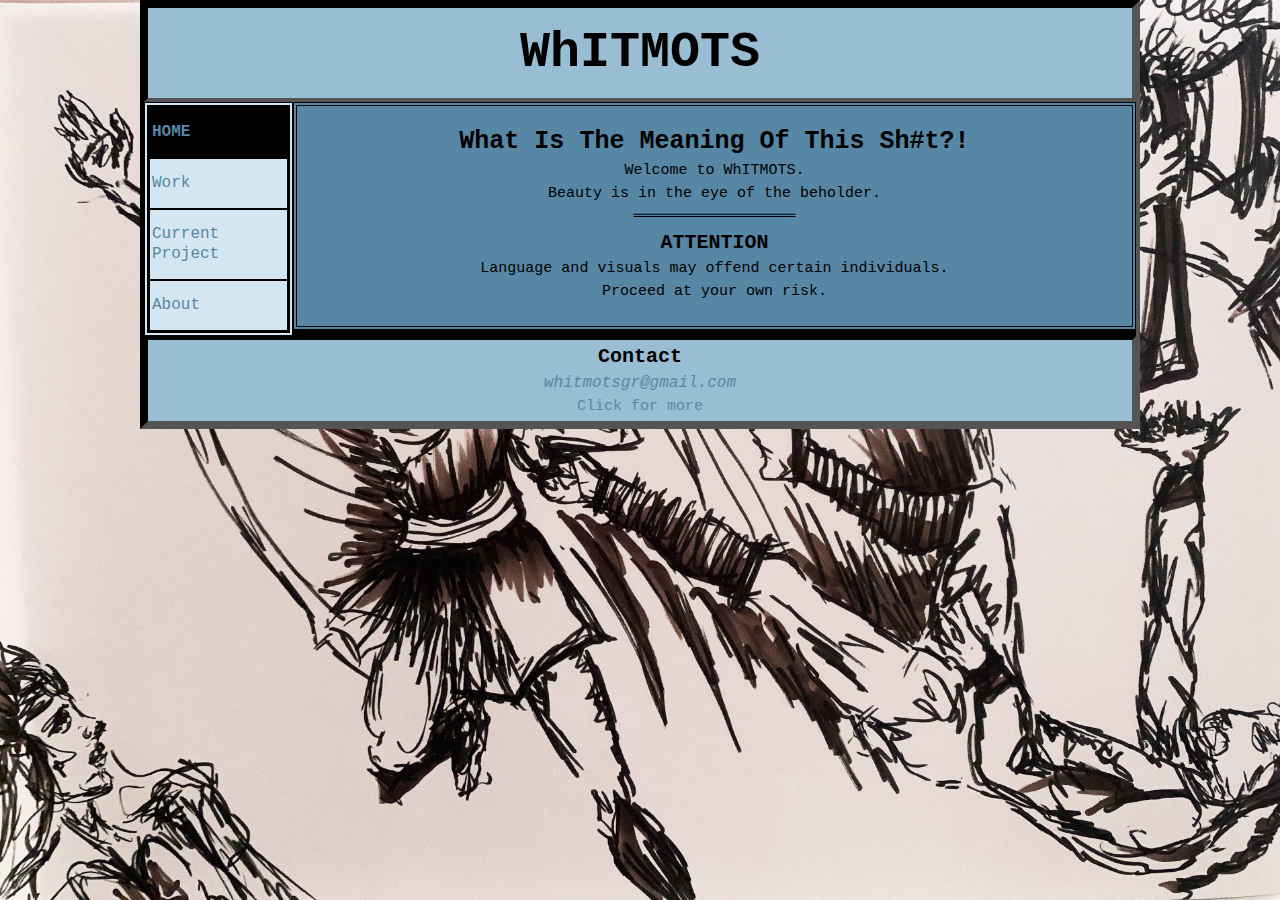
==== index.html @ 2b3f1aa6 "Add files via upload" ====
<!DOCTYPE html>

<html lang="el">

<head>
    <meta charset="UTF-8">
    <link rel="stylesheet" href="format.css">

    <title>WhITMOTS</title>
</head>

<body class="index">
  <style>
  body {
  	background-image: url('Valkyrie2.jpg');
  	background-repeat: no-repeat;
    background-attachment: fixed;
  	background-size: 100% 100%;
  }
  </style>
  <div class="container">

<!-- header starts here -->
  	<header>
  		<h1>WhITMOTS</h1>
  	</header>
<!-- header ends here -->


<!-- sidebar starts here -->
    <aside class="indexaside">
      <nav>
        <ul class="navbar">
          <li>
            <li><a class="indexlink" href="index.html">Home</a></li>
            <li><a class="worklink" href="work.html">Work</a></li>
      		  <li><a class="projectlink" href="project.html">Current Project</a></li>
      		  <li><a class="aboutlink" href="about.html">About</a></li>
          </li>
        </ul>
      </nav>
  	</aside>
<!-- sidebar ends here -->


<!-- content starts here -->
        <article>
          <h2> What Is The Meaning Of This Sh#t?!</h2>
            <p>Welcome to WhITMOTS.</p>
            <p>Beauty is in the eye of the beholder.</p>
            <p>══════════════════</p>
          <h3 id="important">ATTENTION</h3>
            <p>Language and visuals may offend certain individuals.</p>
            <p>Proceed at your own risk.</p>
        </article>
<!-- content ends here -->


<!-- footer starts here -->
        <footer class="footerlink">
          <h3>Contact</h3>
            <p class="communication"></p>
            <address><a href="whitmotsgr@gmail.com">whitmotsgr@gmail.com</a></address> <!-- Δεν υφίσταται η διεύθυνση -->
            <p><a href="about.html" target="_blank">Click for more</a></p>
        </footer>
<!-- footer ends here -->


  </div>

</body>
---- format.css ----
@import url("reset.css");
* {
	box-sizing: border-box;
}

.container, header, footer {
	max-width: 1000px;
	margin: 0 auto;
	border: 4px #000 inset;
	padding: 0px;
  background-color: #000;
}
aside {
	width: 15%;
	float: left;
}
article {
	width: 85%;
	float: right;
}
/*flex layout - end*/


/*interface starts here*/
h1 {
    font-weight: bold;
    font-size: 50px;
}
h2 {
    font-weight: bold;
    font-size: 25px;
		margin-bottom: 5px;
}
h3 {
	font-weight: bold;
	font-size: 20px;
	margin: 5px;
}
p {
	font-size: 15px;
	margin: 5px;
}
body {
	background-color: #000;
	font-family: 'Courier New', monospace;
}
header {
	background-color: #99BDD3;
	text-align: center;
	padding: 15px 10px 15px 10px;
}
aside {
	background-color: #D4E6F1;
	border: 4px #000 double;
	padding: 0;
}
article {
	background-color: #5787A4;
	text-align: center;
	padding: 20px 5px 20px 5px;
	border: 4px #000 double;
}
footer {
	background-color: #99BDD3;
	text-align: center;
	padding: 0;
	clear: both;
}
.footerlink a:link {
	color: #5787A4;
	text-decoration: none;
}
.footerlink a:visited {
    color: #154360;
    text-decoration: none;
}
.footerlink a:hover {
    color: #F8F9F9;
}
/*interface ends here*/


/*image starts here*/
img {
	margin-top: 10px;
}
/*image ends here*/


/*navbar starts here*/
.navbar {
	margin: 0;
	padding: 0;
	list-style: none;
	border-bottom: 1px solid #999;
	width: 100%;
	border: 1px #000 solid;
}
.navbar a {
	color: #5787A4;
	text-decoration: none;
	padding: 15px 2px 15px 2px;
	display: block;
	border-bottom: none;
	background-color: #D4E6F1;
	border: 1px #000 double;
}
.navbar a:link {
  color: #5787A4;
  text-decoration: none;
}
.navbar a:hover {
	color: #000;
	font-weight: bold;
	background-color: #5787A4;
	text-transform: uppercase;
}
.index .indexlink, .about .aboutlink, .project .projectlink, .work .worklink {
	color: #FFFF;
	background-color: #000;
	font-weight: bold;
	text-transform: uppercase;
}
/*navbar ends here*/


/*index starts here*/
.index article {
		background-color: #5787A4;
		text-align: center;
		padding: 21px 5px 20px 5px;
		border: 4px #000 double;
}
/*index ends here*/


/*work starts here*/
.work article {
	background-color: #5787A4;
	padding: 20px 20px 20px 20px;
	height: 426px;
}
.workaside {
	background-color: #D4E6F1;
	border: 4px #000 double;
	padding: 0;
	width: 15%;
}
.workimg, .valkyrie {
	border-style: double;
	border-color: #000;
	border-width: 4px;
}
.workimg:hover {
	box-shadow: 1px 5px 5px 1px #000;
	transition-duration: 0.4s;
	height: 240px;
	width: 300px;
}
.valkyrie:hover {
	box-shadow: 1px 5px 5px 1px #000;
	transition-duration: 0.4s;
	height: 300px;
	width: 250px;
}
.workbutton{
    border-radius: 5px;
    padding: 10px;
    margin: 10px;
    background-color: #FFFF;
    color: #FFFF;
    transition-duration: 0.1s;
		font-family: 'Courier New', monospace;
}
.workbutton:hover {
    box-shadow: 0 3px 5px 3px #5787A4;
		font-weight: bold;
}
.artstationlink:hover {
	color: #5787A4;
}
.workh2 {
	color: #000;
	font-size: 25px;
	margin-top: 20px;
	margin-bottom: 30px;
}
.workh3 {
	text-align: center;
	font-weight: bold;
	font-size: 12px;
	padding: 25px;
	margin: 0px;
	border: 2px #000 solid;
	background-color: #000;
	color: #FFFF;
}
.artstationlink {
	color: #000;
  text-decoration: none;
}
/*works ends here*/


/*project starts here*/
.project article {
	background-color: #5787A4;
	padding: 40px 5px 40px 5px;
}
.projecth2 {
	color: #000;
	font-size: 25px;
	margin-top: 20px;
	margin-bottom: 30px;
}
.projecth3 {
	text-align: center;
	font-weight: bold;
	font-size: 20px;
	margin-top: 20px;
	margin-bottom: 20px;
	color: #F7DC6F;
}
.projectarticle {
	color: #000;
	font-size: 25px;
}
.projectaside {
		text-align: center;
		background-color: #000;
		color: #F7DC6F;
		font-size: 12px;
		text-align: center;
		font-weight: bold;
		font-size: 12px;
		padding: 25px;
		margin: 0px;
		border: 2px #000 solid;
		text-transform: uppercase;
}
.projectbutton {
	border-radius: 40px;
	padding: 10px;
	margin: 10px;
	background-color: #FFFF;
	transition-duration: 0.1s;
	height: 250px;
	font-family: 'Courier New', monospace;
}
.projectbutton:hover {
    box-shadow: 0 3px 5px 3px #5787A4;
		color: #000;
		text-transform: uppercase;
		font-weight: bold;
		background-color: #F7DC6F;
}
.subscribelink:hover {
	color: #000;
}
.subscribelink {
	color: #000;
  text-decoration: none;
}
.david {
	text-decoration: none;
	color: #000;
}
.david:hover {
	text-transform: uppercase;
	font-weight: bold;
	color: #F7DC6F;
}
/*project ends here*/


/*about starts here*/
.abouth2 {
	    font-weight: bold;
	    font-size: 25px;
			margin-bottom: 20px;
}
.abouth3 {
	font-weight: bold;
	font-size: 20px;
	margin-bottom: 20px;
}
.about article {
	padding: 29px 5px 29px 5px;
}
.video {
	border-style: double;
	border-color: #000;
	border-width: 4px;
}
/*about ends here*/
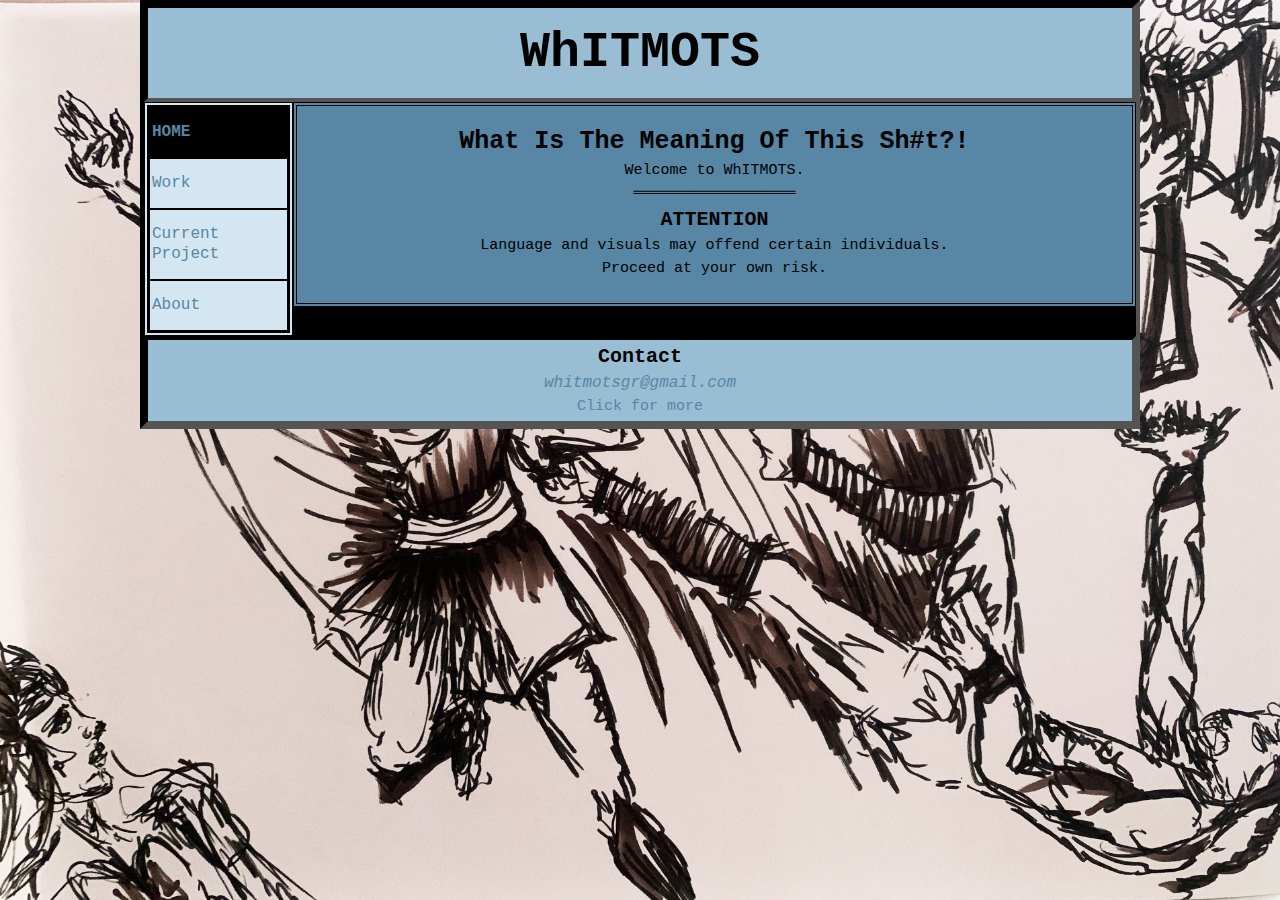
==== commit 779bba2c: "Update index.html" ====
--- a/index.html
+++ b/index.html
@@ -47,7 +47,6 @@
         <article>
           <h2> What Is The Meaning Of This Sh#t?!</h2>
             <p>Welcome to WhITMOTS.</p>
-            <p>Beauty is in the eye of the beholder.</p>
             <p>══════════════════</p>
           <h3 id="important">ATTENTION</h3>
             <p>Language and visuals may offend certain individuals.</p>
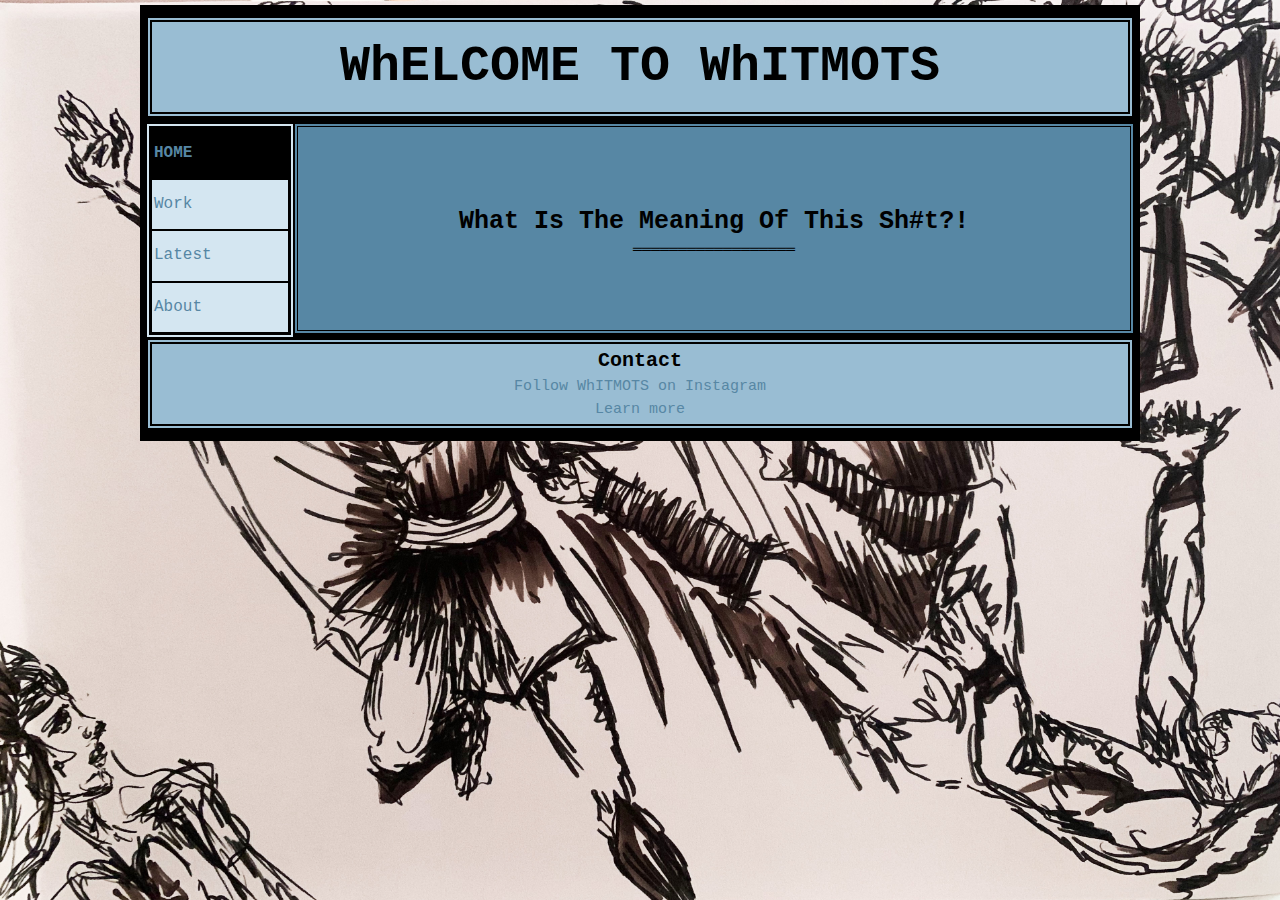
==== commit 3c480b34: "Add files via upload" ====
--- a/index.html
+++ b/index.html
@@ -6,8 +6,9 @@
     <meta charset="UTF-8">
     <link rel="stylesheet" href="format.css">
 
-    <title>WhITMOTS</title>
+    <title>Home</title>
 </head>
+
 
 <body class="index">
   <style>
@@ -22,7 +23,7 @@
 
 <!-- header starts here -->
   	<header>
-  		<h1>WhITMOTS</h1>
+  		<h1>WhELCOME TO WhITMOTS</h1>
   	</header>
 <!-- header ends here -->
 
@@ -34,7 +35,7 @@
           <li>
             <li><a class="indexlink" href="index.html">Home</a></li>
             <li><a class="worklink" href="work.html">Work</a></li>
-      		  <li><a class="projectlink" href="project.html">Current Project</a></li>
+      		  <li><a class="projectlink" href="project.html">Latest</a></li>
       		  <li><a class="aboutlink" href="about.html">About</a></li>
           </li>
         </ul>
@@ -45,12 +46,8 @@
 
 <!-- content starts here -->
         <article>
-          <h2> What Is The Meaning Of This Sh#t?!</h2>
-            <p>Welcome to WhITMOTS.</p>
+          <h2 id=h2index>What Is The Meaning Of This Sh#t?!</h2>
             <p>══════════════════</p>
-          <h3 id="important">ATTENTION</h3>
-            <p>Language and visuals may offend certain individuals.</p>
-            <p>Proceed at your own risk.</p>
         </article>
 <!-- content ends here -->
 
@@ -59,8 +56,8 @@
         <footer class="footerlink">
           <h3>Contact</h3>
             <p class="communication"></p>
-            <address><a href="whitmotsgr@gmail.com">whitmotsgr@gmail.com</a></address> <!-- Δεν υφίσταται η διεύθυνση -->
-            <p><a href="about.html" target="_blank">Click for more</a></p>
+            <p><a href="https://www.instagram.com/whitmots/" target="_blank">Follow WhITMOTS on Instagram</a></p>
+            <p><a href="about.html" target="_blank">Learn more</a></p>
         </footer>
 <!-- footer ends here -->
 
--- a/format.css
+++ b/format.css
@@ -5,8 +5,9 @@
 
 .container, header, footer {
 	max-width: 1000px;
-	margin: 0 auto;
-	border: 4px #000 inset;
+	margin: 5px auto;
+	border: 6px #000 inset;
+	border-style: double;
 	padding: 0px;
   background-color: #000;
 }
@@ -31,11 +32,19 @@
     font-size: 25px;
 		margin-bottom: 5px;
 }
+
+#h2index {
+	font-weight: bold;
+	font-size: 25px;
+}
+
+
 h3 {
 	font-weight: bold;
 	font-size: 20px;
 	margin: 5px;
 }
+
 p {
 	font-size: 15px;
 	margin: 5px;
@@ -128,7 +137,7 @@
 .index article {
 		background-color: #5787A4;
 		text-align: center;
-		padding: 21px 5px 20px 5px;
+		padding: 80px 5px 65px 5px;
 		border: 4px #000 double;
 }
 /*index ends here*/
@@ -137,7 +146,7 @@
 /*work starts here*/
 .work article {
 	background-color: #5787A4;
-	padding: 20px 20px 20px 20px;
+	padding: 20px 5px 20px 5px;
 	height: 426px;
 }
 .workaside {
@@ -165,8 +174,8 @@
 }
 .workbutton{
     border-radius: 5px;
-    padding: 10px;
-    margin: 10px;
+    padding: 20px;
+    margin: 0px;
     background-color: #FFFF;
     color: #FFFF;
     transition-duration: 0.1s;
@@ -189,7 +198,8 @@
 	text-align: center;
 	font-weight: bold;
 	font-size: 12px;
-	padding: 25px;
+	padding: 63px;
+	padding-left: 20px;
 	margin: 0px;
 	border: 2px #000 solid;
 	background-color: #000;
@@ -205,13 +215,13 @@
 /*project starts here*/
 .project article {
 	background-color: #5787A4;
-	padding: 40px 5px 40px 5px;
+	padding: 90px 5px 91px 5px;
 }
 .projecth2 {
 	color: #000;
-	font-size: 25px;
+	font-size: 45px;
 	margin-top: 20px;
-	margin-bottom: 30px;
+	margin-bottom: 35px;
 }
 .projecth3 {
 	text-align: center;
@@ -261,15 +271,6 @@
 	color: #000;
   text-decoration: none;
 }
-.david {
-	text-decoration: none;
-	color: #000;
-}
-.david:hover {
-	text-transform: uppercase;
-	font-weight: bold;
-	color: #F7DC6F;
-}
 /*project ends here*/
 
 
@@ -285,7 +286,19 @@
 	margin-bottom: 20px;
 }
 .about article {
-	padding: 29px 5px 29px 5px;
+	padding: 100px 5px 91px 5px;
+}
+
+.workh3_about {
+	text-align: center;
+	font-weight: bold;
+	font-size: 12px;
+	padding: 10px;
+	padding-left: 6px;
+	margin: 0px;
+	border: 2px #000 solid;
+	background-color: #000;
+	color: #FFFF;
 }
 .video {
 	border-style: double;
